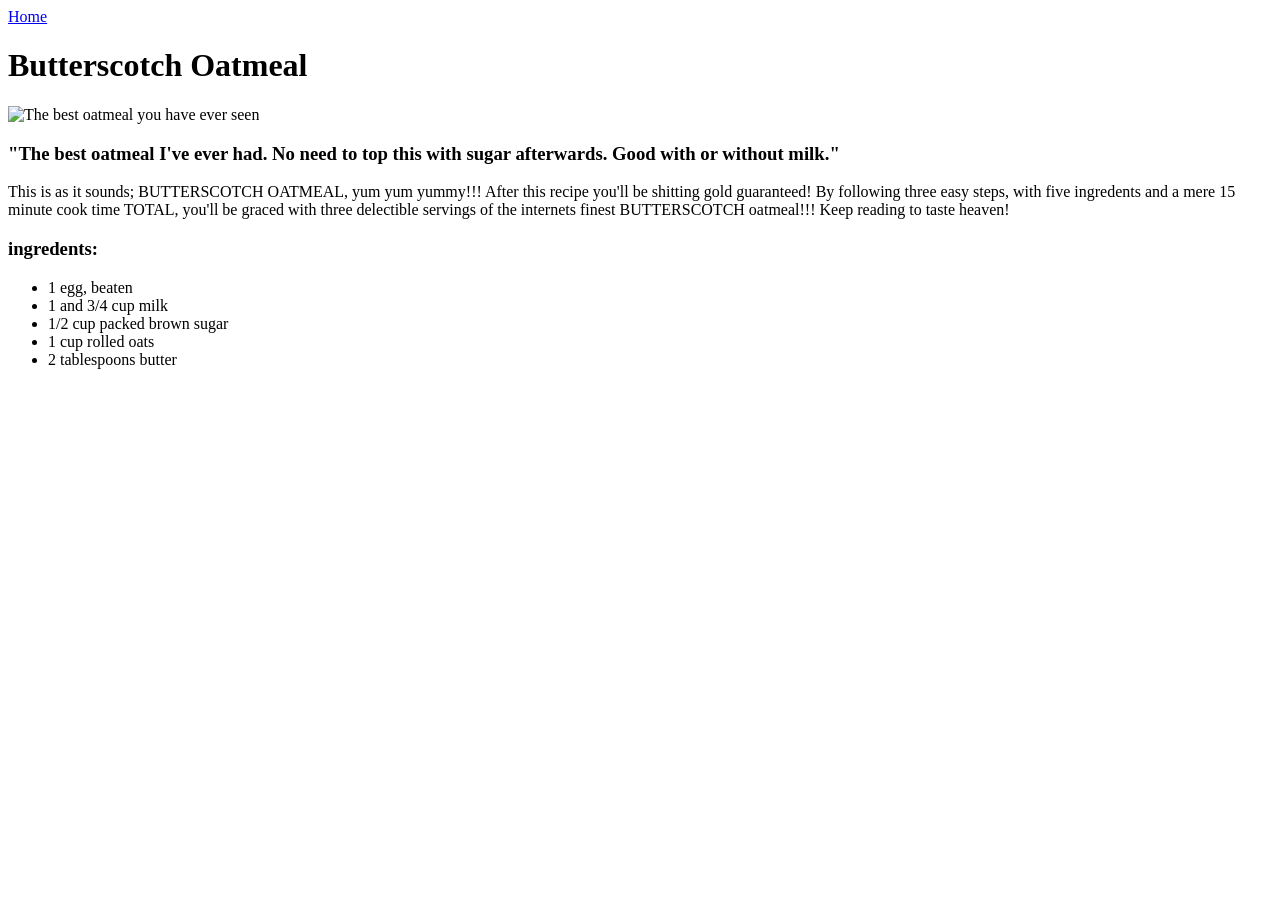
==== recipes/oatmeal.html @ 0ae63a68 "Add oatmeal page as far as unordered list" ====
<!DOCTYPE html>
<html lang="en">
<head>
    <meta charset="UTF-8">
    <meta name="viewport" content="width=device-width, initial-scale=1.0">
    <title>Document</title>
</head>
<body>
    <a href="../index.html">Home</a>
    <h1>Butterscotch Oatmeal</h1>
    <img src="https://external-content.duckduckgo.com/iu/?u=http%3A%2F%2Ffarm4.static.flickr.com%2F3542%2F3406418950_8e832cf8fe.jpg&f=1&nofb=1&ipt=5fca70d4d8e9a0b0b77e5b17c5f1f4b5f116713f13a314349b4e2c66ca3320b2"
    alt="The best oatmeal you have ever seen" width="700">
    <h3>"The best oatmeal I've ever had. No need to top this with sugar afterwards. Good with or without milk."</h3>
    <p>This is as it sounds; BUTTERSCOTCH OATMEAL, yum yum yummy!!! After this recipe you'll be shitting gold guaranteed! By following three easy steps, with five ingredents and a mere 15 minute cook time TOTAL, you'll be graced with three delectible servings of the internets finest BUTTERSCOTCH oatmeal!!! Keep reading to taste heaven!</p>
    <h3>ingredents:</h3>
    <ul>
        <li>1 egg, beaten</li>
        <li>1 and 3/4 cup milk</li>
        <li>1/2 cup packed brown sugar</li>
        <li>1 cup rolled oats</li>
        <li>2 tablespoons butter</li>
    </ul>

</body>
</html>
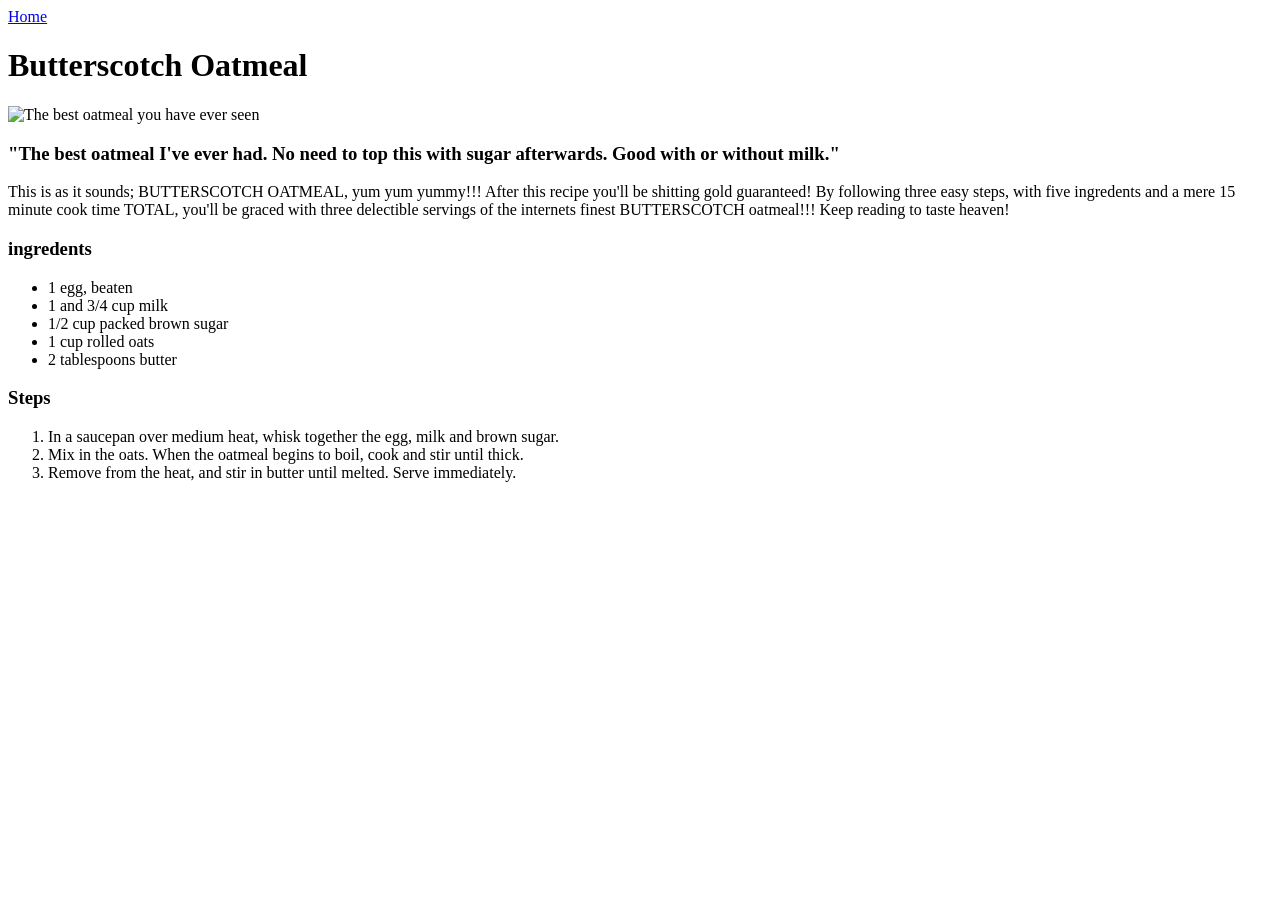
==== commit 2b4e0dbe: "Add ordered list to oatmeal.html" ====
--- a/recipes/oatmeal.html
+++ b/recipes/oatmeal.html
@@ -12,7 +12,7 @@
     alt="The best oatmeal you have ever seen" width="700">
     <h3>"The best oatmeal I've ever had. No need to top this with sugar afterwards. Good with or without milk."</h3>
     <p>This is as it sounds; BUTTERSCOTCH OATMEAL, yum yum yummy!!! After this recipe you'll be shitting gold guaranteed! By following three easy steps, with five ingredents and a mere 15 minute cook time TOTAL, you'll be graced with three delectible servings of the internets finest BUTTERSCOTCH oatmeal!!! Keep reading to taste heaven!</p>
-    <h3>ingredents:</h3>
+    <h3>ingredents</h3>
     <ul>
         <li>1 egg, beaten</li>
         <li>1 and 3/4 cup milk</li>
@@ -20,6 +20,12 @@
         <li>1 cup rolled oats</li>
         <li>2 tablespoons butter</li>
     </ul>
+    <h3>Steps</h3>
+    <ol>
+        <li>In a saucepan over medium heat, whisk together the egg, milk and brown sugar.</li>
+        <li>Mix in the oats. When the oatmeal begins to boil, cook and stir until thick.</li>
+        <li>Remove from the heat, and stir in butter until melted. Serve immediately.</li>
+    </ol>
 
 </body>
 </html>
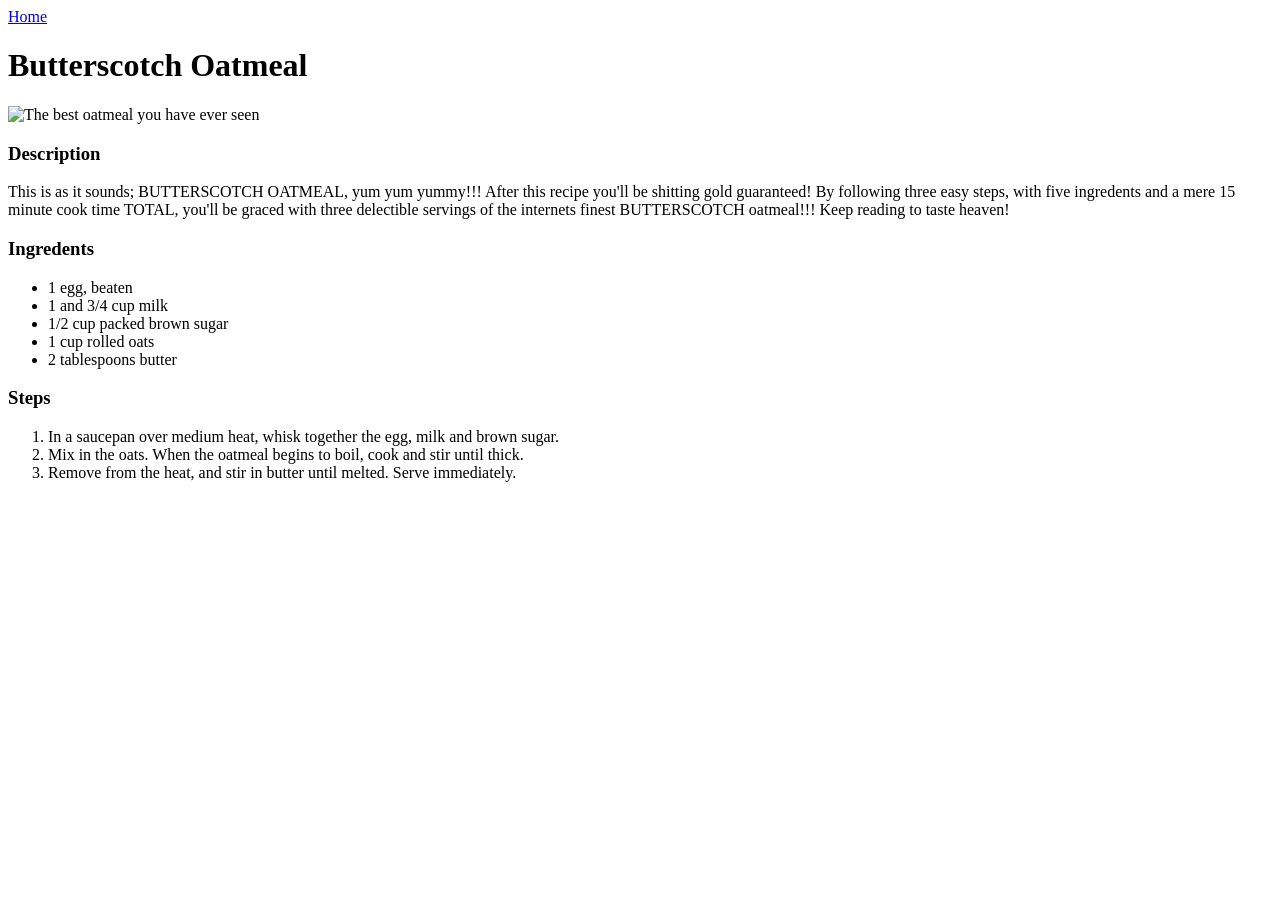
==== commit 974b7312: "Add strawberry.html" ====
--- a/recipes/oatmeal.html
+++ b/recipes/oatmeal.html
@@ -10,9 +10,9 @@
     <h1>Butterscotch Oatmeal</h1>
     <img src="https://external-content.duckduckgo.com/iu/?u=http%3A%2F%2Ffarm4.static.flickr.com%2F3542%2F3406418950_8e832cf8fe.jpg&f=1&nofb=1&ipt=5fca70d4d8e9a0b0b77e5b17c5f1f4b5f116713f13a314349b4e2c66ca3320b2"
     alt="The best oatmeal you have ever seen" width="700">
-    <h3>"The best oatmeal I've ever had. No need to top this with sugar afterwards. Good with or without milk."</h3>
+    <h3>Description</h3>
     <p>This is as it sounds; BUTTERSCOTCH OATMEAL, yum yum yummy!!! After this recipe you'll be shitting gold guaranteed! By following three easy steps, with five ingredents and a mere 15 minute cook time TOTAL, you'll be graced with three delectible servings of the internets finest BUTTERSCOTCH oatmeal!!! Keep reading to taste heaven!</p>
-    <h3>ingredents</h3>
+    <h3>Ingredents</h3>
     <ul>
         <li>1 egg, beaten</li>
         <li>1 and 3/4 cup milk</li>
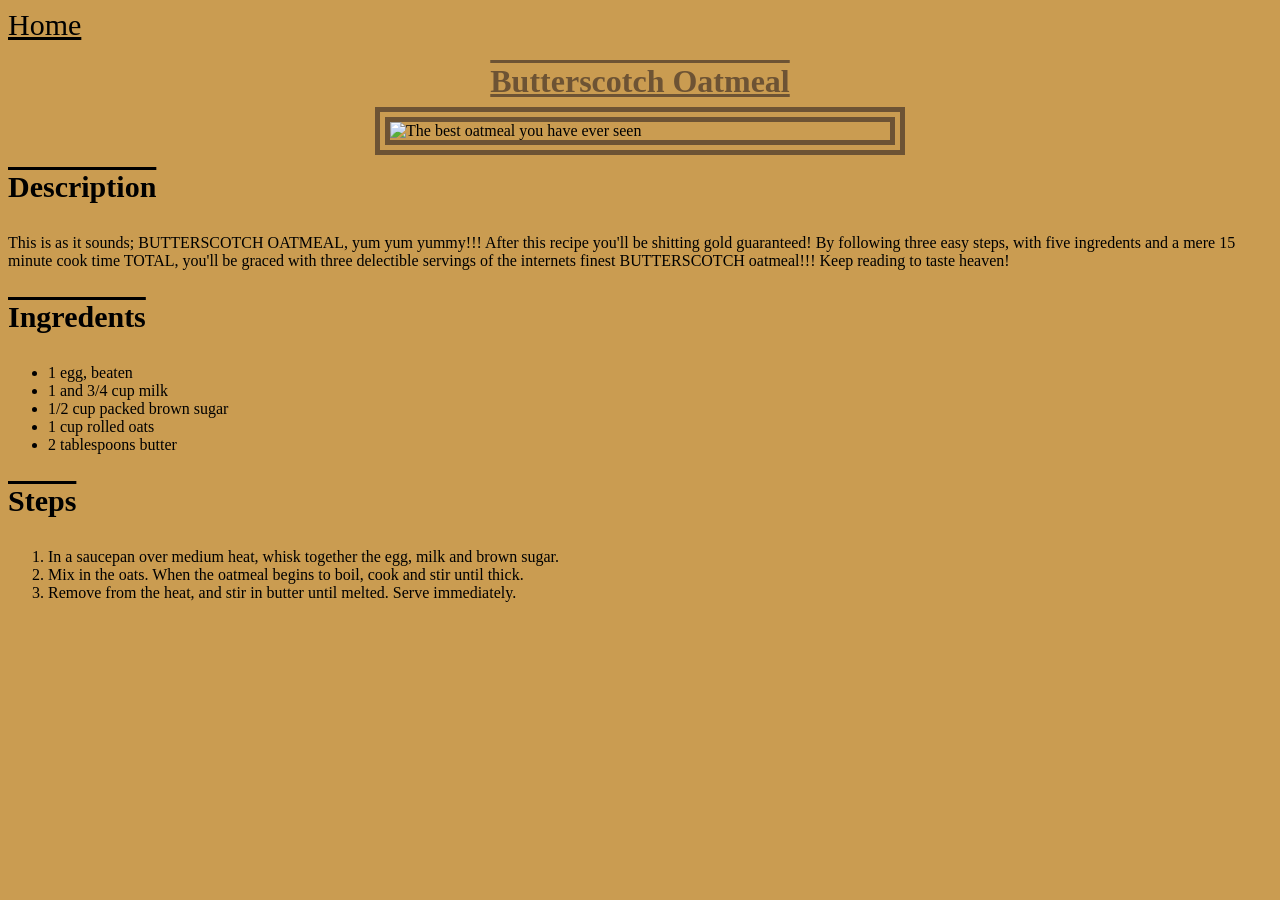
==== commit 21bb0771: "add css to recipes" ====
--- a/recipes/oatmeal.html
+++ b/recipes/oatmeal.html
@@ -4,24 +4,25 @@
     <meta charset="UTF-8">
     <meta name="viewport" content="width=device-width, initial-scale=1.0">
     <title>Document</title>
+    <link rel="stylesheet" href="../style.css">
 </head>
 <body>
-    <a href="../index.html">Home</a>
-    <h1>Butterscotch Oatmeal</h1>
-    <img src="https://external-content.duckduckgo.com/iu/?u=http%3A%2F%2Ffarm4.static.flickr.com%2F3542%2F3406418950_8e832cf8fe.jpg&f=1&nofb=1&ipt=5fca70d4d8e9a0b0b77e5b17c5f1f4b5f116713f13a314349b4e2c66ca3320b2"
-    alt="The best oatmeal you have ever seen" width="700">
-    <h3>Description</h3>
-    <p>This is as it sounds; BUTTERSCOTCH OATMEAL, yum yum yummy!!! After this recipe you'll be shitting gold guaranteed! By following three easy steps, with five ingredents and a mere 15 minute cook time TOTAL, you'll be graced with three delectible servings of the internets finest BUTTERSCOTCH oatmeal!!! Keep reading to taste heaven!</p>
-    <h3>Ingredents</h3>
-    <ul>
+    <a href="../index.html" class="recipe-home">Home</a>
+    <h1 class="recipe-head">Butterscotch Oatmeal</h1>
+    <img class=img src="https://external-content.duckduckgo.com/iu/?u=http%3A%2F%2Ffarm4.static.flickr.com%2F3542%2F3406418950_8e832cf8fe.jpg&f=1&nofb=1&ipt=5fca70d4d8e9a0b0b77e5b17c5f1f4b5f116713f13a314349b4e2c66ca3320b2"
+    alt="The best oatmeal you have ever seen" width="500">
+    <h3 class="headings">Description</h3>
+    <p class="text">This is as it sounds; BUTTERSCOTCH OATMEAL, yum yum yummy!!! After this recipe you'll be shitting gold guaranteed! By following three easy steps, with five ingredents and a mere 15 minute cook time TOTAL, you'll be graced with three delectible servings of the internets finest BUTTERSCOTCH oatmeal!!! Keep reading to taste heaven!</p>
+    <h3 class="headings">Ingredents</h3>
+    <ul class="text">
         <li>1 egg, beaten</li>
         <li>1 and 3/4 cup milk</li>
         <li>1/2 cup packed brown sugar</li>
         <li>1 cup rolled oats</li>
         <li>2 tablespoons butter</li>
     </ul>
-    <h3>Steps</h3>
-    <ol>
+    <h3 class="headings">Steps</h3>
+    <ol class="text">
         <li>In a saucepan over medium heat, whisk together the egg, milk and brown sugar.</li>
         <li>Mix in the oats. When the oatmeal begins to boil, cook and stir until thick.</li>
         <li>Remove from the heat, and stir in butter until melted. Serve immediately.</li>
--- a/style.css
+++ b/style.css
@@ -0,0 +1,48 @@
+* {
+    background-color: rgb(202, 156, 81);
+}
+
+.head {
+    text-align: center;
+    font-family: "fantasy", papyrus;
+    text-decoration-line: overline underline;
+    color: rgb(109, 83, 52);
+    margin-top: 60px;
+    font-size: 20px;
+}
+.head-list {
+    text-align: center;
+    list-style-type: none;
+    list-style-position: inside;
+    font-family: "fantasy", copperplate;
+    font-size: 35px;
+    a:visited {
+  color: rgb(109, 83, 52);
+}
+}
+.recipe-home {
+    color: black;
+    font-family: "fantasy", copperplate;
+    font-size: 30px;
+}
+.recipe-head {
+    color: rgb(109, 83, 52);
+    text-align: center;
+    text-decoration-line: overline underline;
+    font-family: "fantasy", copperplate;
+}
+.img {
+    outline: 15px rgb(109, 83, 52);
+    outline-style: double;
+    display: block;
+    margin-left: auto;
+    margin-right: auto;
+}
+.headings {
+    font-size: 30px;
+    font-family: "fantasy", copperplate;
+    text-decoration-line: overline;
+}
+.text {
+    font-family: "fantasy", copperplate;
+}
